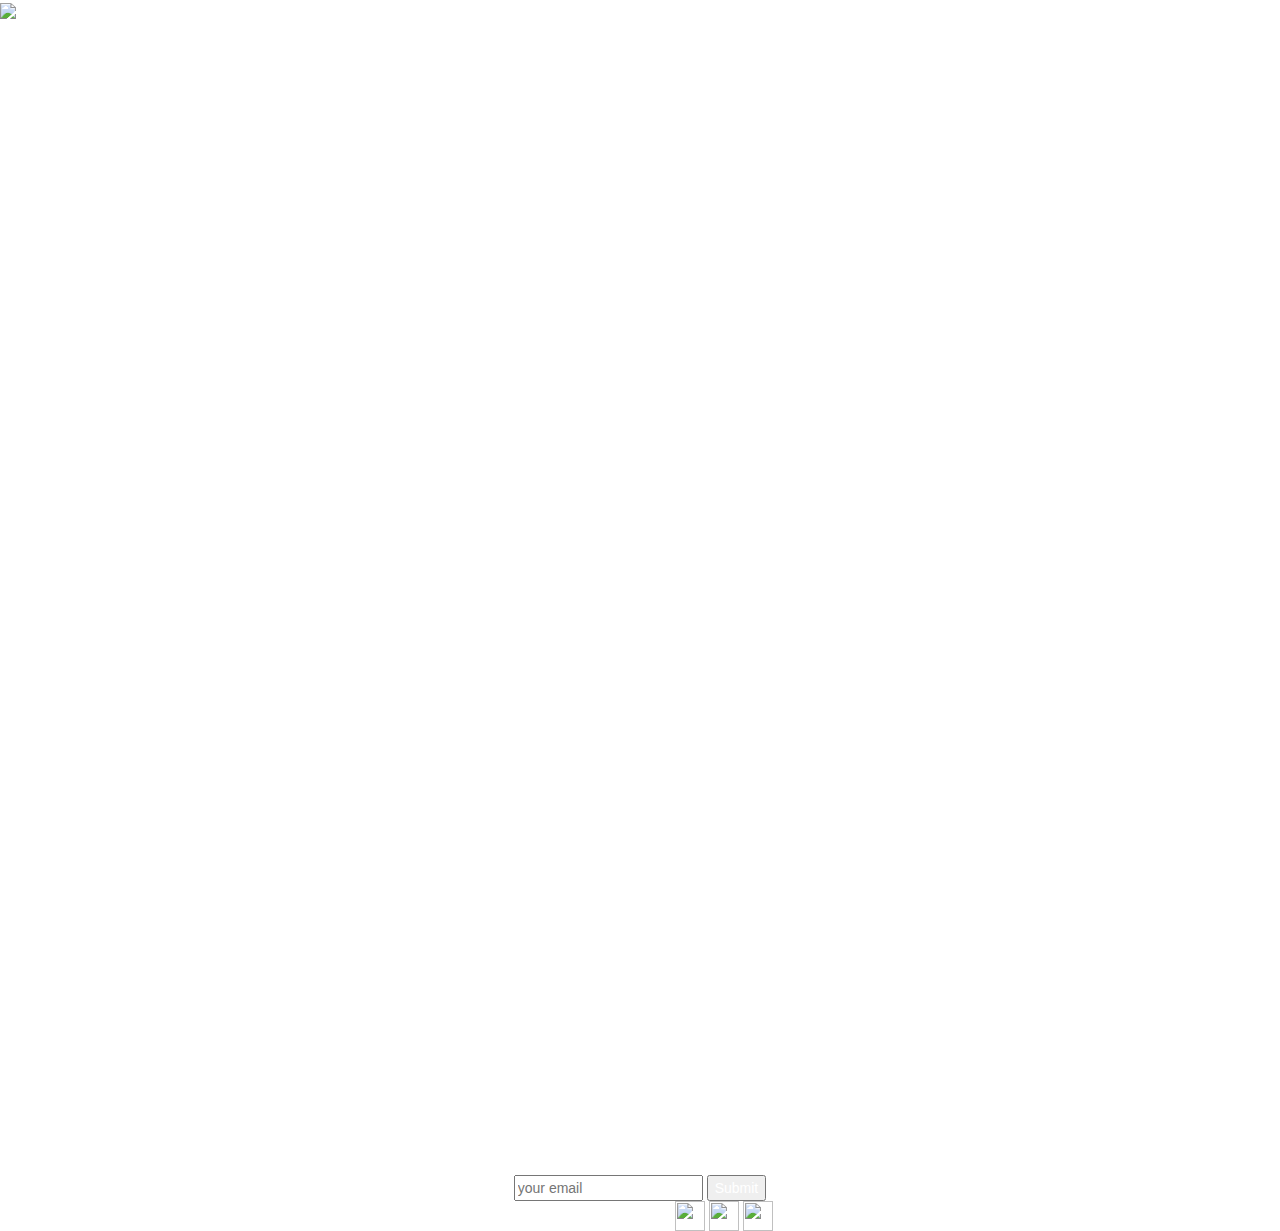
==== anotherindex.html @ fa64126c "Second page CSS" ====
<!DOCTYPE html>
<html>

<head>
<link href="css/bootstrap.css" rel="stylesheet">
<meta name="viewport" content="width=device-width,initial-scale=1.0">
<link rel="stylesheet" type="text/css" href="css/secondary.css">
</head>

<body>
<img src="bigben3.jpg">

<div class="center">
<h1>London</h1>
<p>Studying in a London Uni has provided us with a great opportunity to know the city</p>
<p>We have put together a list of our top 5 things in London, with something for everyone- Even the pickiest of Holliday goers! </p>
</div>

<div class="left">
<h2> Museums </h2>
<p> Whether it is history, art, fashion or science that captures your interests
  - London has a museum for you! </p>
<ol type="1">
  <li> The V&A </li>
  <li> The Natural History Museum </li>
  <li> The Imperial War museum </li>
  <li> The National Portrait gallery </li>
  <li> Science Museum </li>
</ol>
</div>

<div class="right">
<h2> High tea </h2>
<p> Traditiona high tea is a must when in London
  - for the very best you may have to splash some cash, but we have options for every price range! </p>
<ol>
  <li> The Savoy </li>
  <li> The Ritz </li>
  <li> Claridges </li>
  <li> Sketch </li>
  <li> Thomas's Cafe </li>
</ol>
</div>

<div class="left">
<h2> Clubs </h2>
<p> Venture out into Londons nightlife </P>
  <ol>
    <li> Mahiki </li>
    <li> Funky Buddha </li>
    <li> Heaven </li>
    <li> Fabric </li>
    <li> XOYO </li>
  </ol>
</div>

<div class="right">
<h2> Tourist attractions </h2>
<p> Whether you're curiose about British history,
  or just want the perfect instagram pic- these are the places for you</p>
<ol>
  <li> Westminister Abbey</li>
  <li> Hyde Park </li>
  <li> Tower of London </li>
  <li> The London eye </li>
  <li> Covent Garden </li>
</ol>
</div>


<div class="left">
<h2> Shopping </h2>
<p> Look every inch the Londoner with a brand new outfit! </p>
<ol>
  <li> Oxford Street </li>
  <li> Covent Garden </li>
  <li> Westfield shopping centre</li>
  <li> Victoria place </li>
  <li> The Royal Exchange </li>
</ol>
</div>

<div class="right">
<p>Take a look at our gallery for more inspiration!</p>
</div>

<div class="center">
<p> Sign up to our newletter for travel updates and exclusive content! </p>
<input type="email" Placeholder="your email">
<input type="submit">
</div>

<div class="center">
Follow us on social media!

<img src="https://imgur.com/FJV2xjM.png" title="Facebook" width="30" height="30">
<img src="https://imgur.com/UqFc2Yy.png" title="Instagram" width="30" height="30">
<img src="https://imgur.com/R9vd7ZF.png" title="Twitter" width="30" height="30">
</div>
</body>
---- css/secondary.css ----
body {
  background: url("bigben3.jpg");
  background-position: center;
  background-size: cover;
  text-align: start;
  color: white;

  }
.center{
  text-align: center;
}
.right{
  text-align: right;
}
.left{
  text-align: left;
}


    }
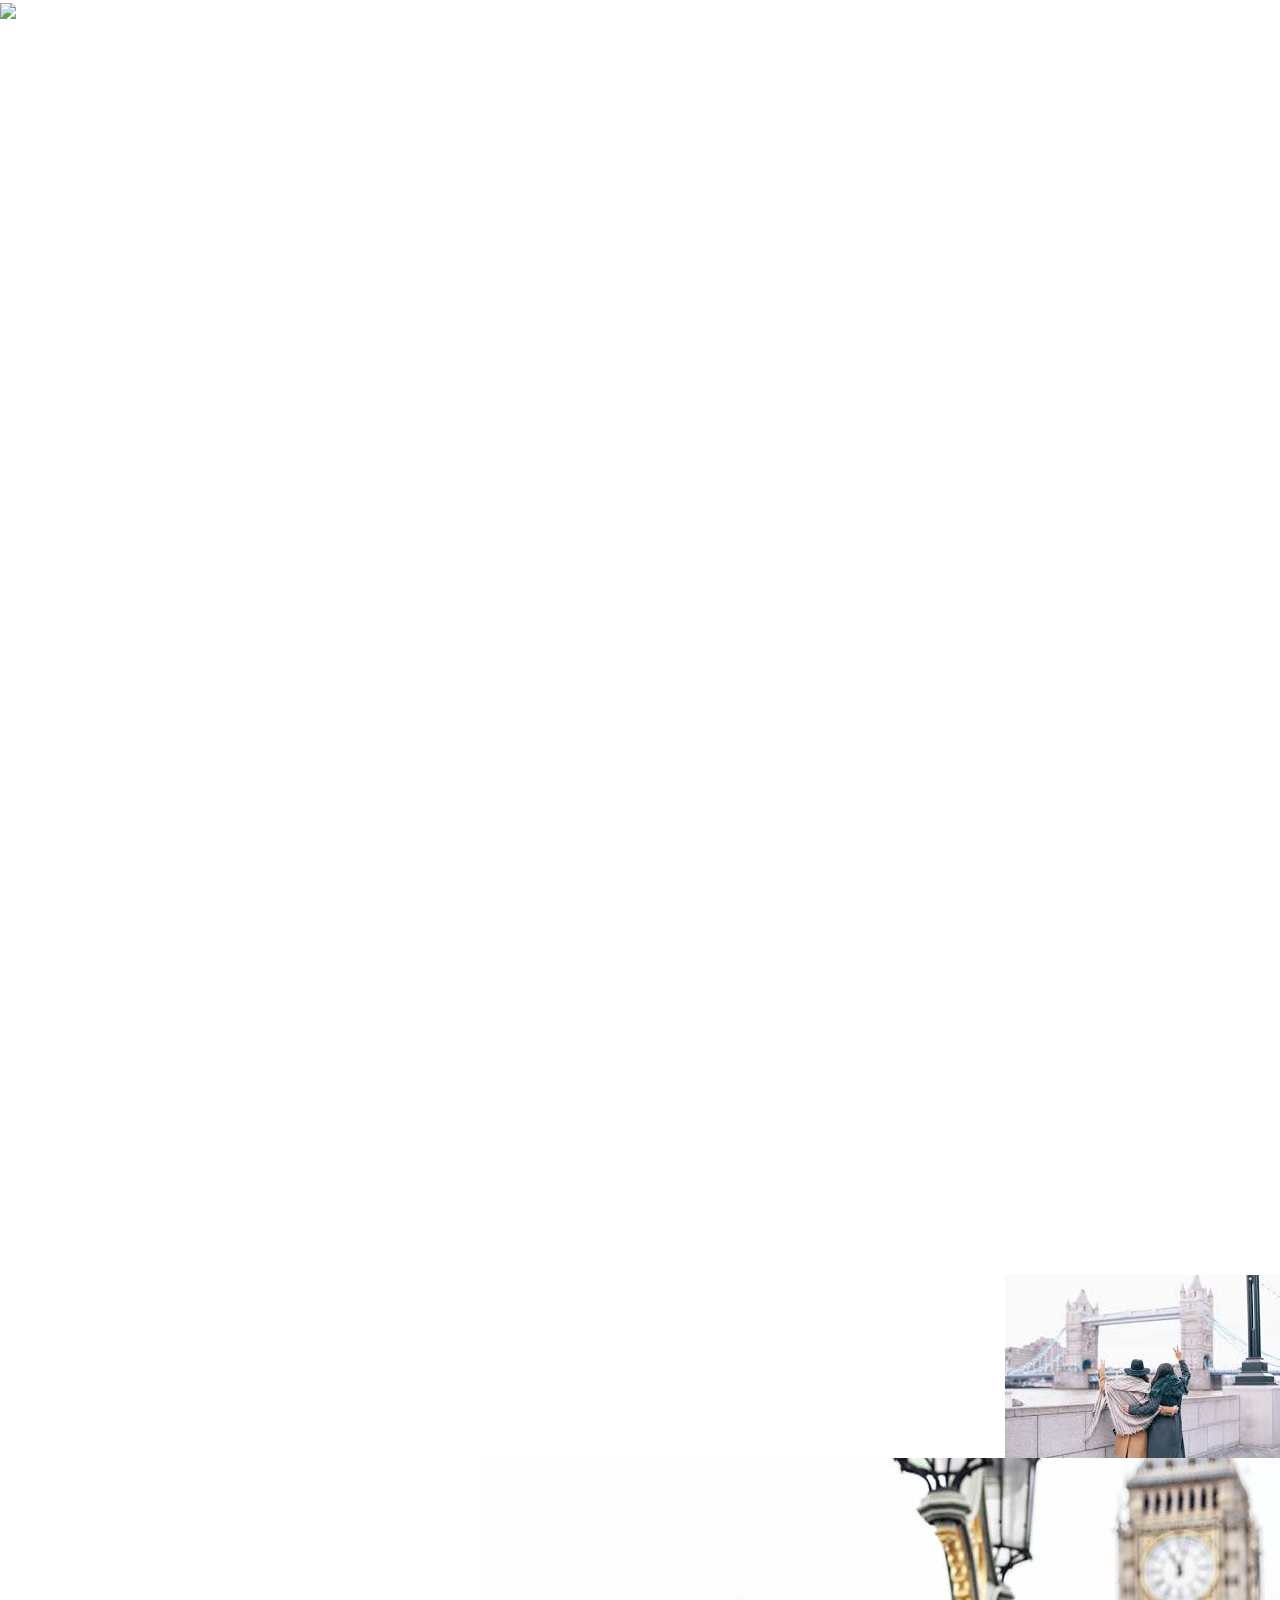
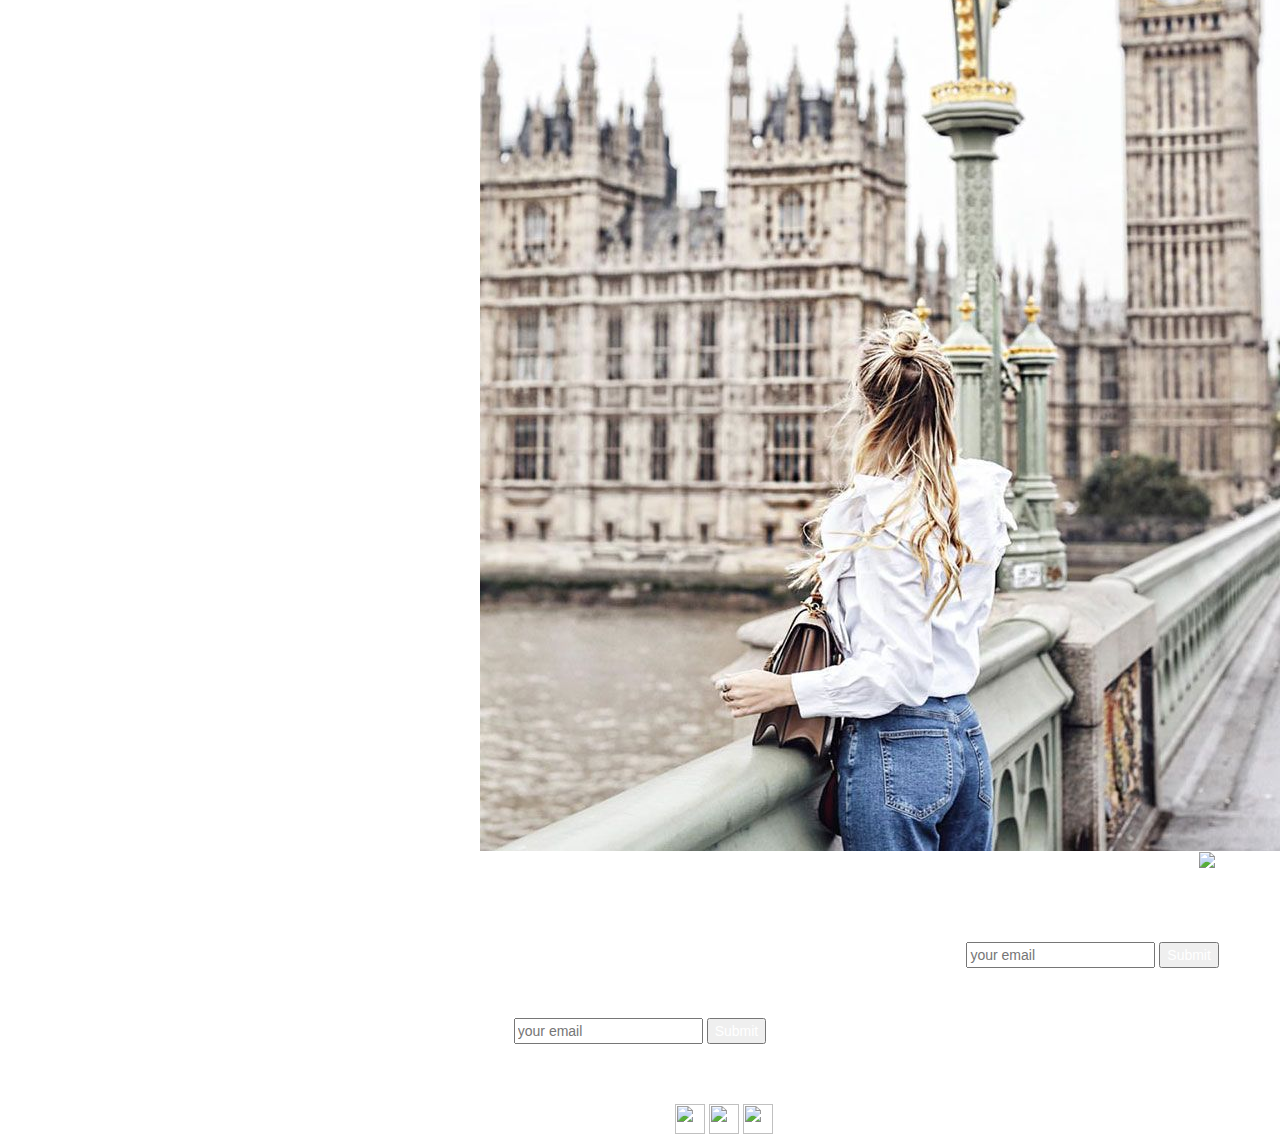
==== commit 71fc199c: "Merge branch 'tester-branch' of https://github.com/MaddieAllison/firstprojectMA into tester-branch" ====
--- a/anotherindex.html
+++ b/anotherindex.html
@@ -42,6 +42,15 @@
 </ol>
 </div>
 
+
+<div class="row">
+  <div class="col-sm-3" style="padding: 50px"><center>TEXT</center></div>
+  <div class="col-sm-9" style="padding: 50px">
+    <img src="">
+
+  </div>
+</div>
+
 <div class="left">
 <h2> Clubs </h2>
 <p> Venture out into Londons nightlife </P>
@@ -82,14 +91,46 @@
 
 <div class="right">
 <p>Take a look at our gallery for more inspiration!</p>
+<div id="carouselExampleControls" class="carousel slide" data-ride="carousel">
+  <div class="carousel-inner">
+    <div class="carousel-item active">
+      <img class="d-block w-50" src="London1.jpeg" alt="First slide">
+    </div>
+    <div class="carousel-item">
+      <img class="d-block w-50" src="London2.jpg" alt="Second slide">
+    </div>
+    <div class="carousel-item">
+      <img class="d-block w-50" src="London.JPG" alt="Third slide">
+    </div>
+  </div>
+  <a class="carousel-control-prev" href="#carouselExampleControls" role="button" data-slide="prev">
+    <span class="carousel-control-prev-icon" aria-hidden="true"></span>
+    <span class="sr-only">Previous</span>
+  </a>
+  <a class="carousel-control-next" href="#carouselExampleControls" role="button" data-slide="next">
+    <span class="carousel-control-next-icon" aria-hidden="true"></span>
+    <span class="sr-only">Next</span>
+  </a>
 </div>
 
+<br>
+<<<<<<< HEAD
+<p> Sign up to our newletter for travel updates and exclusive content! </p>
+<input type="email" Placeholder="your email">
+<input type="submit">
+=======
+<br>
+<br>
 <div class="center">
 <p> Sign up to our newletter for travel updates and exclusive content! </p>
 <input type="email" Placeholder="your email">
 <input type="submit">
 </div>
+>>>>>>> b27198f500672b5e0fc4b698b6cba0870326c16c
 
+<br>
+<br>
+<br>
 <div class="center">
 Follow us on social media!
 
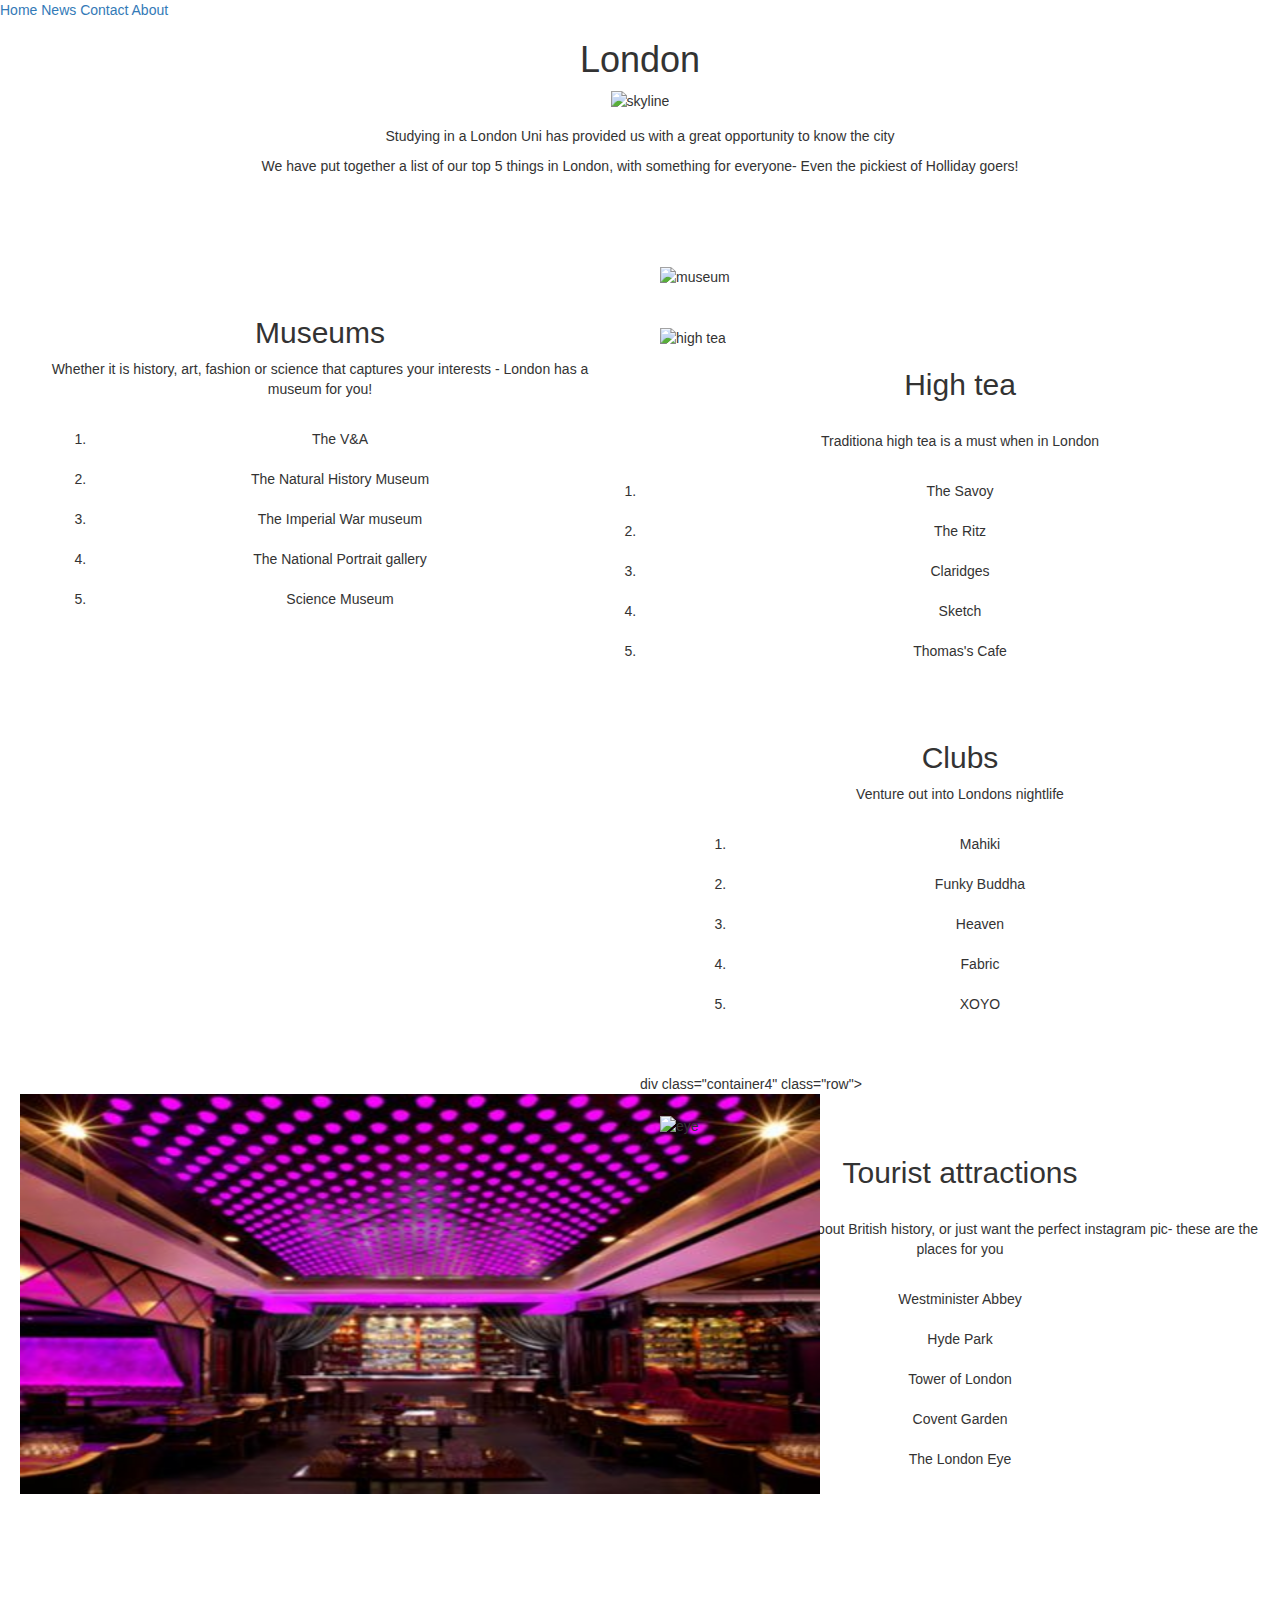
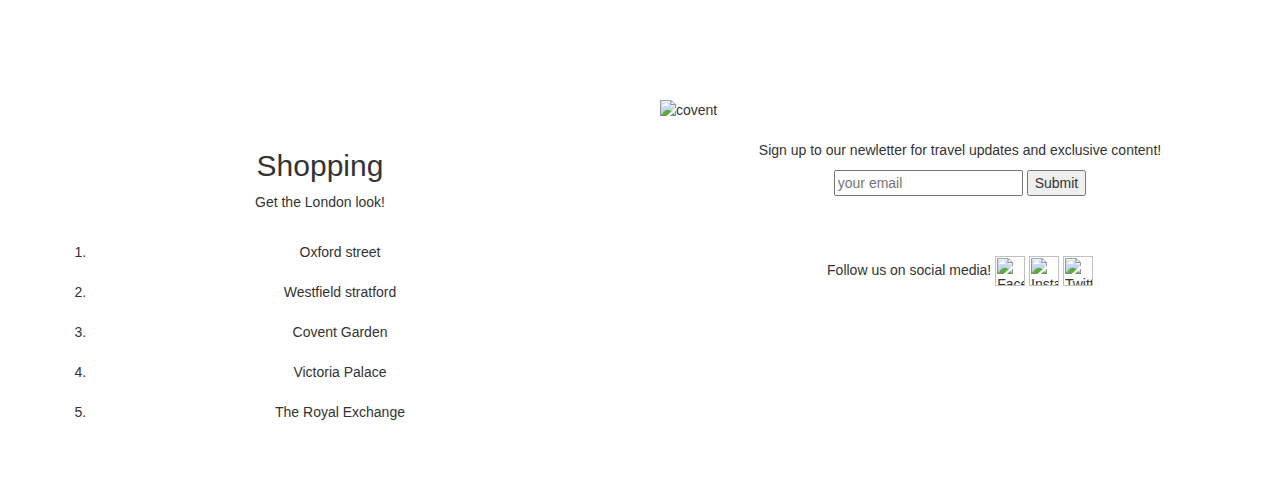
==== commit e86c505c: "layout 2nd page" ====
--- a/anotherindex.html
+++ b/anotherindex.html
@@ -7,135 +7,162 @@
 <link rel="stylesheet" type="text/css" href="css/secondary.css">
 </head>
 
+<div class="topnav">
+  <a class="active" href="#home">Home</a>
+  <a href="#news">News</a>
+  <a href="#contact">Contact</a>
+  <a href="#about">About</a>
+</div>
+
 <body>
-<img src="bigben3.jpg">
+  <div class="container1">
+    <center><h1>London</h1>
+  <img src="Londonsky.jpg" alt="skyline"></center>
+</div>
 
-<div class="center">
-<h1>London</h1>
+<div class="container2" class="row">
+  <center>
 <p>Studying in a London Uni has provided us with a great opportunity to know the city</p>
 <p>We have put together a list of our top 5 things in London, with something for everyone- Even the pickiest of Holliday goers! </p>
-</div>
+</center></div>
+<br>
+<br>
+<br>
 
-<div class="left">
-<h2> Museums </h2>
-<p> Whether it is history, art, fashion or science that captures your interests
-  - London has a museum for you! </p>
-<ol type="1">
-  <li> The V&A </li>
-  <li> The Natural History Museum </li>
-  <li> The Imperial War museum </li>
-  <li> The National Portrait gallery </li>
-  <li> Science Museum </li>
-</ol>
-</div>
-
-<div class="right">
-<h2> High tea </h2>
-<p> Traditiona high tea is a must when in London
-  - for the very best you may have to splash some cash, but we have options for every price range! </p>
-<ol>
-  <li> The Savoy </li>
-  <li> The Ritz </li>
-  <li> Claridges </li>
-  <li> Sketch </li>
-  <li> Thomas's Cafe </li>
-</ol>
+<div class="container3" class="row">
+  <div class="col"></div>
+    <div id="element1"class="col-sm-6" style="padding: 50px">
+      <center><p><h2> Museums </h2>
+      <p> Whether it is history, art, fashion or science that captures your interests
+        - London has a museum for you! </p>
+        <br>
+      <ol type="1">
+        <li> The V&A </li>
+        <br>
+        <li> The Natural History Museum </li>
+        <br>
+        <li> The Imperial War museum </li>
+        <br>
+        <li> The National Portrait gallery </li>
+        <br>
+        <li> Science Museum </li>
+      </ol></center></div>
+      <div class="col"></div>
+    <div id="element2"class="col-sm-6" style="padding: 20px"> <img src="nathis.jpg" alt="museum" style="width:800px;height:400px;">
 </div>
 
 
-<div class="row">
-  <div class="col-sm-3" style="padding: 50px"><center>TEXT</center></div>
-  <div class="col-sm-9" style="padding: 50px">
-    <img src="">
 
-  </div>
+<div class="container4" class="row">
+   <div class="col"></div>
+    <div id="element1" class="col-sm-6" style="padding: 20px"><img src="htea1.jpg" alt="high tea"style="width:700px;height:400px;"></div>
+    <br>
+      <center><p><h2> High tea </h2></center>
+        <br>
+      <center><p> Traditiona high tea is a must when in London</p>
+      <br>
+      <ol type="1">
+        <li> The Savoy </li>
+        <br>
+        <li> The Ritz </li>
+        <br>
+        <li> Claridges </li>
+        <br>
+        <li> Sketch </li>
+        <br>
+        <li> Thomas's Cafe </li>
+      </ol>
+    </center></div>
+     <div class="col"></div>
+    <div id="element2" class="col-sm-6" style="padding: 100px">
 </div>
 
-<div class="left">
-<h2> Clubs </h2>
-<p> Venture out into Londons nightlife </P>
-  <ol>
-    <li> Mahiki </li>
-    <li> Funky Buddha </li>
-    <li> Heaven </li>
-    <li> Fabric </li>
-    <li> XOYO </li>
-  </ol>
+<div class="container3" class="row">
+  <div class="col"></div>
+    <div id="element1"class="col-sm-6" style="padding: 50px">
+      <center><p><h2> Clubs </h2>
+      <p> Venture out into Londons nightlife </p>
+        <br>
+      <ol type="1">
+        <li> Mahiki </li>
+        <br>
+        <li> Funky Buddha </li>
+        <br>
+        <li> Heaven </li>
+        <br>
+        <li> Fabric </li>
+        <br>
+        <li> XOYO </li>
+      </ol></center></div>
+      <div class="col"></div>
+    <div id="element2"class="col-sm-6" style="padding: 20px"> <img src="lclub1.jpg" alt="club" style="width:800px;height:400px;">
 </div>
 
-<div class="right">
-<h2> Tourist attractions </h2>
-<p> Whether you're curiose about British history,
-  or just want the perfect instagram pic- these are the places for you</p>
-<ol>
-  <li> Westminister Abbey</li>
-  <li> Hyde Park </li>
-  <li> Tower of London </li>
-  <li> The London eye </li>
-  <li> Covent Garden </li>
-</ol>
+div class="container4" class="row">
+   <div class="col"></div>
+    <div id="element1" class="col-sm-6" style="padding: 20px"><img src="leye.jpg" alt="eye"style="width:700px;height:400px;"></div>
+    <br>
+      <center><p><h2> Tourist attractions </h2></center>
+        <br>
+      <center><p> Whether you're curiose about British history,
+        or just want the perfect instagram pic- these are the places for you</p>
+      <br>
+      <ol type="1">
+        <li> Westminister Abbey </li>
+        <br>
+        <li> Hyde Park </li>
+        <br>
+        <li> Tower of London </li>
+        <br>
+        <li> Covent Garden </li>
+        <br>
+        <li> The London Eye </li>
+      </ol>
+    </center></div>
+     <div class="col"></div>
+    <div id="element2" class="col-sm-6" style="padding: 100px">
+</div>
+
+<div class="container3" class="row">
+  <div class="col"></div>
+    <div id="element1"class="col-sm-6" style="padding: 50px">
+      <center><p><h2> Shopping </h2>
+      <p> Get the London look! </p>
+        <br>
+      <ol type="1">
+        <li> Oxford street </li>
+        <br>
+        <li> Westfield stratford </li>
+        <br>
+        <li> Covent Garden </li>
+        <br>
+        <li> Victoria Palace </li>
+        <br>
+        <li> The Royal Exchange </li>
+      </ol></center></div>
+      <div class="col"></div>
+    <div id="element2"class="col-sm-6" style="padding: 20px"> <img src="covent.jpg" alt="covent" style="width:800px;height:400px;">
 </div>
 
 
-<div class="left">
-<h2> Shopping </h2>
-<p> Look every inch the Londoner with a brand new outfit! </p>
-<ol>
-  <li> Oxford Street </li>
-  <li> Covent Garden </li>
-  <li> Westfield shopping centre</li>
-  <li> Victoria place </li>
-  <li> The Royal Exchange </li>
-</ol>
-</div>
-
-<div class="right">
-<p>Take a look at our gallery for more inspiration!</p>
-<div id="carouselExampleControls" class="carousel slide" data-ride="carousel">
-  <div class="carousel-inner">
-    <div class="carousel-item active">
-      <img class="d-block w-50" src="London1.jpeg" alt="First slide">
-    </div>
-    <div class="carousel-item">
-      <img class="d-block w-50" src="London2.jpg" alt="Second slide">
-    </div>
-    <div class="carousel-item">
-      <img class="d-block w-50" src="London.JPG" alt="Third slide">
-    </div>
-  </div>
-  <a class="carousel-control-prev" href="#carouselExampleControls" role="button" data-slide="prev">
-    <span class="carousel-control-prev-icon" aria-hidden="true"></span>
-    <span class="sr-only">Previous</span>
-  </a>
-  <a class="carousel-control-next" href="#carouselExampleControls" role="button" data-slide="next">
-    <span class="carousel-control-next-icon" aria-hidden="true"></span>
-    <span class="sr-only">Next</span>
-  </a>
-</div>
-
 <br>
-<<<<<<< HEAD
+<div class="signup">
+  <center>
 <p> Sign up to our newletter for travel updates and exclusive content! </p>
 <input type="email" Placeholder="your email">
 <input type="submit">
-=======
-<br>
-<br>
-<div class="center">
-<p> Sign up to our newletter for travel updates and exclusive content! </p>
-<input type="email" Placeholder="your email">
-<input type="submit">
+</center>
 </div>
->>>>>>> b27198f500672b5e0fc4b698b6cba0870326c16c
 
 <br>
 <br>
 <br>
-<div class="center">
+<div class="social">
+  <center>
 Follow us on social media!
 
 <img src="https://imgur.com/FJV2xjM.png" title="Facebook" width="30" height="30">
 <img src="https://imgur.com/UqFc2Yy.png" title="Instagram" width="30" height="30">
 <img src="https://imgur.com/R9vd7ZF.png" title="Twitter" width="30" height="30">
-</div>
+</center></div>
 </body>
--- a/css/secondary.css
+++ b/css/secondary.css
@@ -1,21 +1,48 @@
+
 
 body {
-  background: url("bigben3.jpg");
+
+.container1{
+  text-align: center;
+  background: url(Londonsky.jpg);
+  webkit-background-size: cover;
+  moz-background-size: cover;
   background-position: center;
-  background-size: cover;
-  text-align: start;
-  color: white;
+}
+.container2{
+  text-align: center;
+  list-style-position: inside;
+  margin-top: 15px;
+  #element1 {float:left;
+    #element2 {padding-left : 20px; float:left;
+}
+}
+.container3{
+  text-align: center;
+  list-style-position: inside;
+  margin-top: 15px;
+  #element1 {float:left;
+    #element2 {padding-left : 20px; float:left;
+}
 
-  }
-.center{
+}
+.ol{
+  text-align: center;
+  list-style-position: inside;
+  margin-top: 15px;
+}
+.container4{
+  text-align: center;
+  list-style-position: inside;
+  margin-top: 15px;
+  #element1 {float:left;
+    #element2 {padding-left : 20px; float:left;
+}
+
+.signup{
   text-align: center;
 }
-.right{
-  text-align: right;
+.social{
+  text-align: center;
 }
-.left{
-  text-align: left;
 }
-
-
-    }
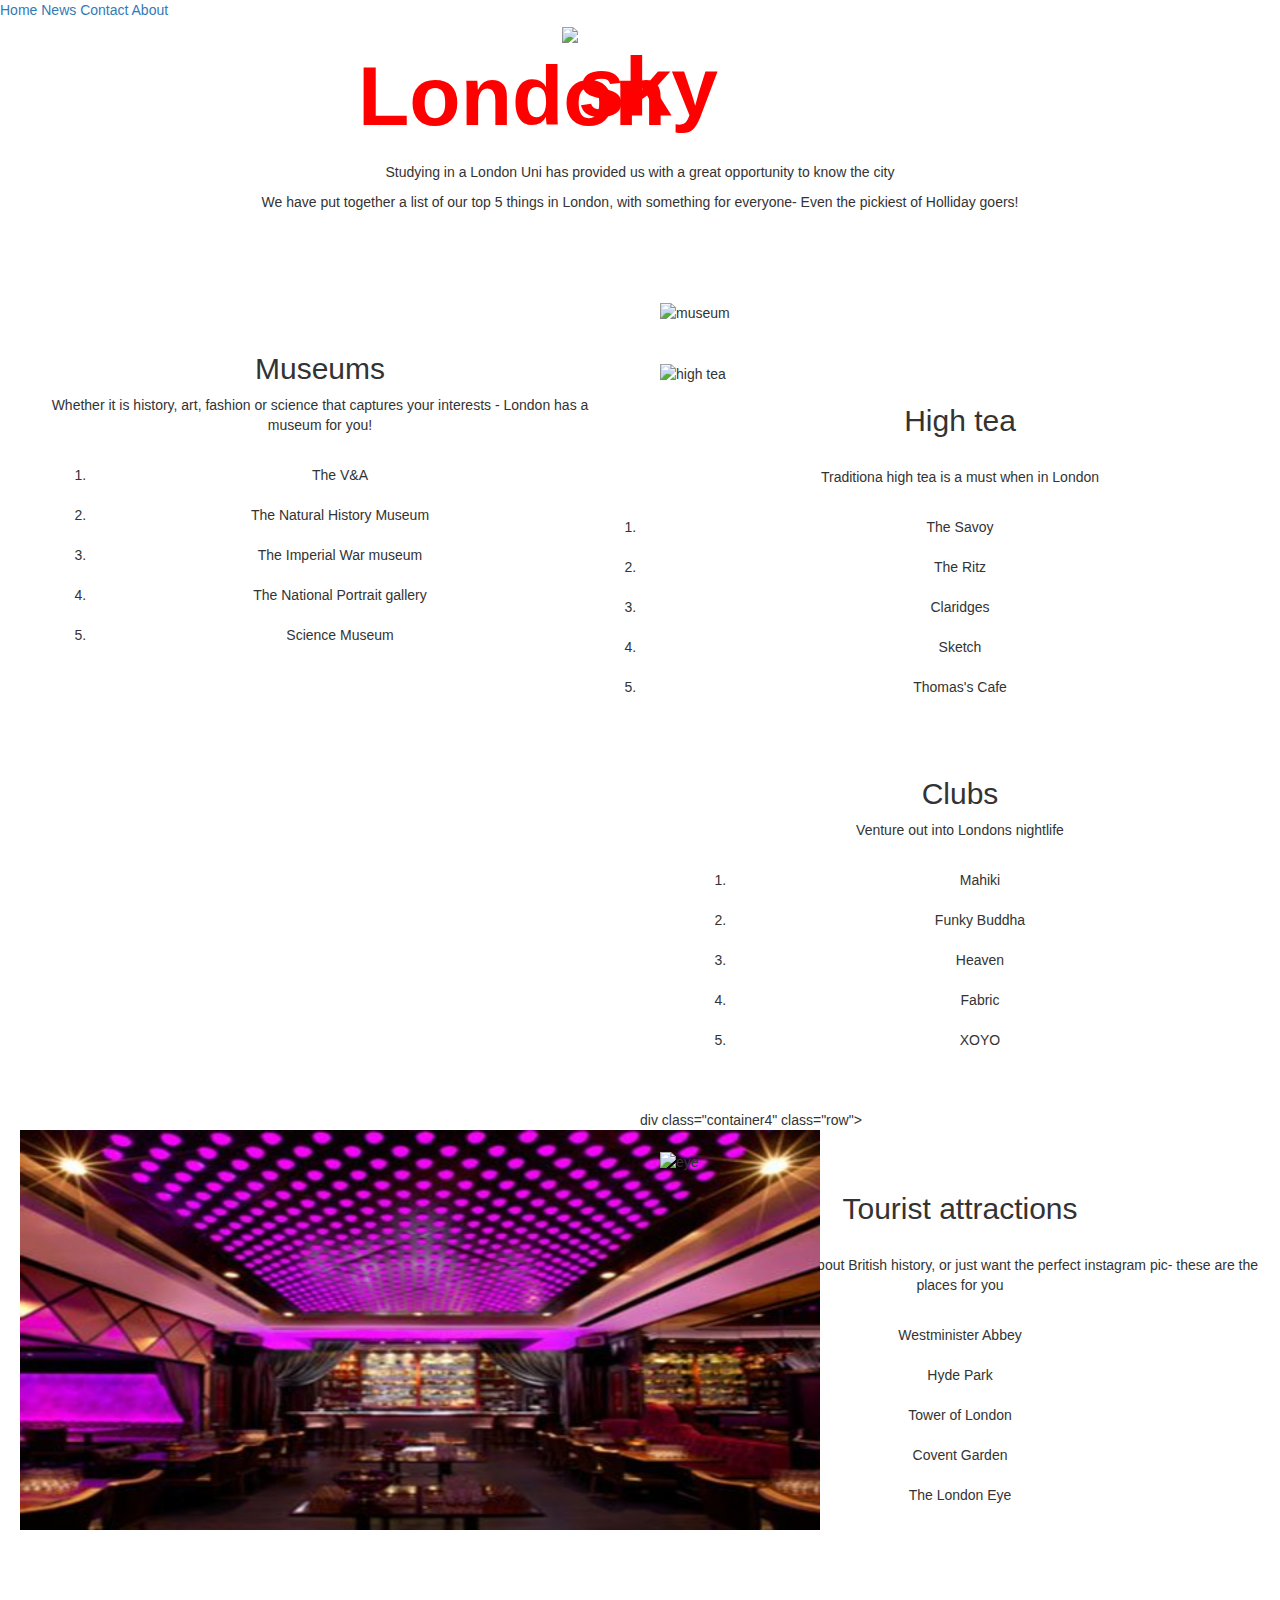
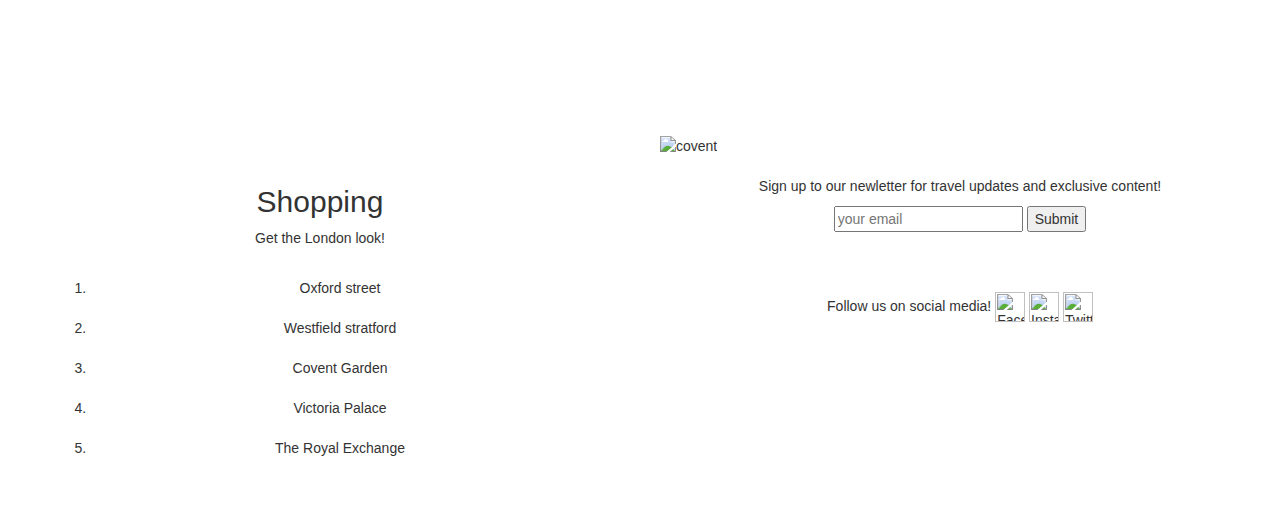
==== commit 4f4f93e6: "top pic" ====
--- a/anotherindex.html
+++ b/anotherindex.html
@@ -15,10 +15,11 @@
 </div>
 
 <body>
-  <div class="container1">
-    <center><h1>London</h1>
-  <img src="Londonsky.jpg" alt="skyline"></center>
+<div class="intro">
+    <img src="Londonsky.jpg" alt="sky" style="width:100%;">
+  <div class="top-center" center>London</div>
 </div>
+
 
 <div class="container2" class="row">
   <center>
--- a/css/secondary.css
+++ b/css/secondary.css
@@ -1,14 +1,17 @@
-
-
-body {
-
-.container1{
-  text-align: center;
-  background: url(Londonsky.jpg);
-  webkit-background-size: cover;
-  moz-background-size: cover;
-  background-position: center;
+.intro{
+    position: relative;
+  font-size: 600%;
+   font-weight: bold;
+    text-align: center;
+    color: red;
 }
+.top-center{
+  position: absolute;
+    top: 60%;
+    left: 40%;
+    transform: translate(-50%, -50%);
+  }
+  
 .container2{
   text-align: center;
   list-style-position: inside;
@@ -45,4 +48,3 @@
 .social{
   text-align: center;
 }
-}
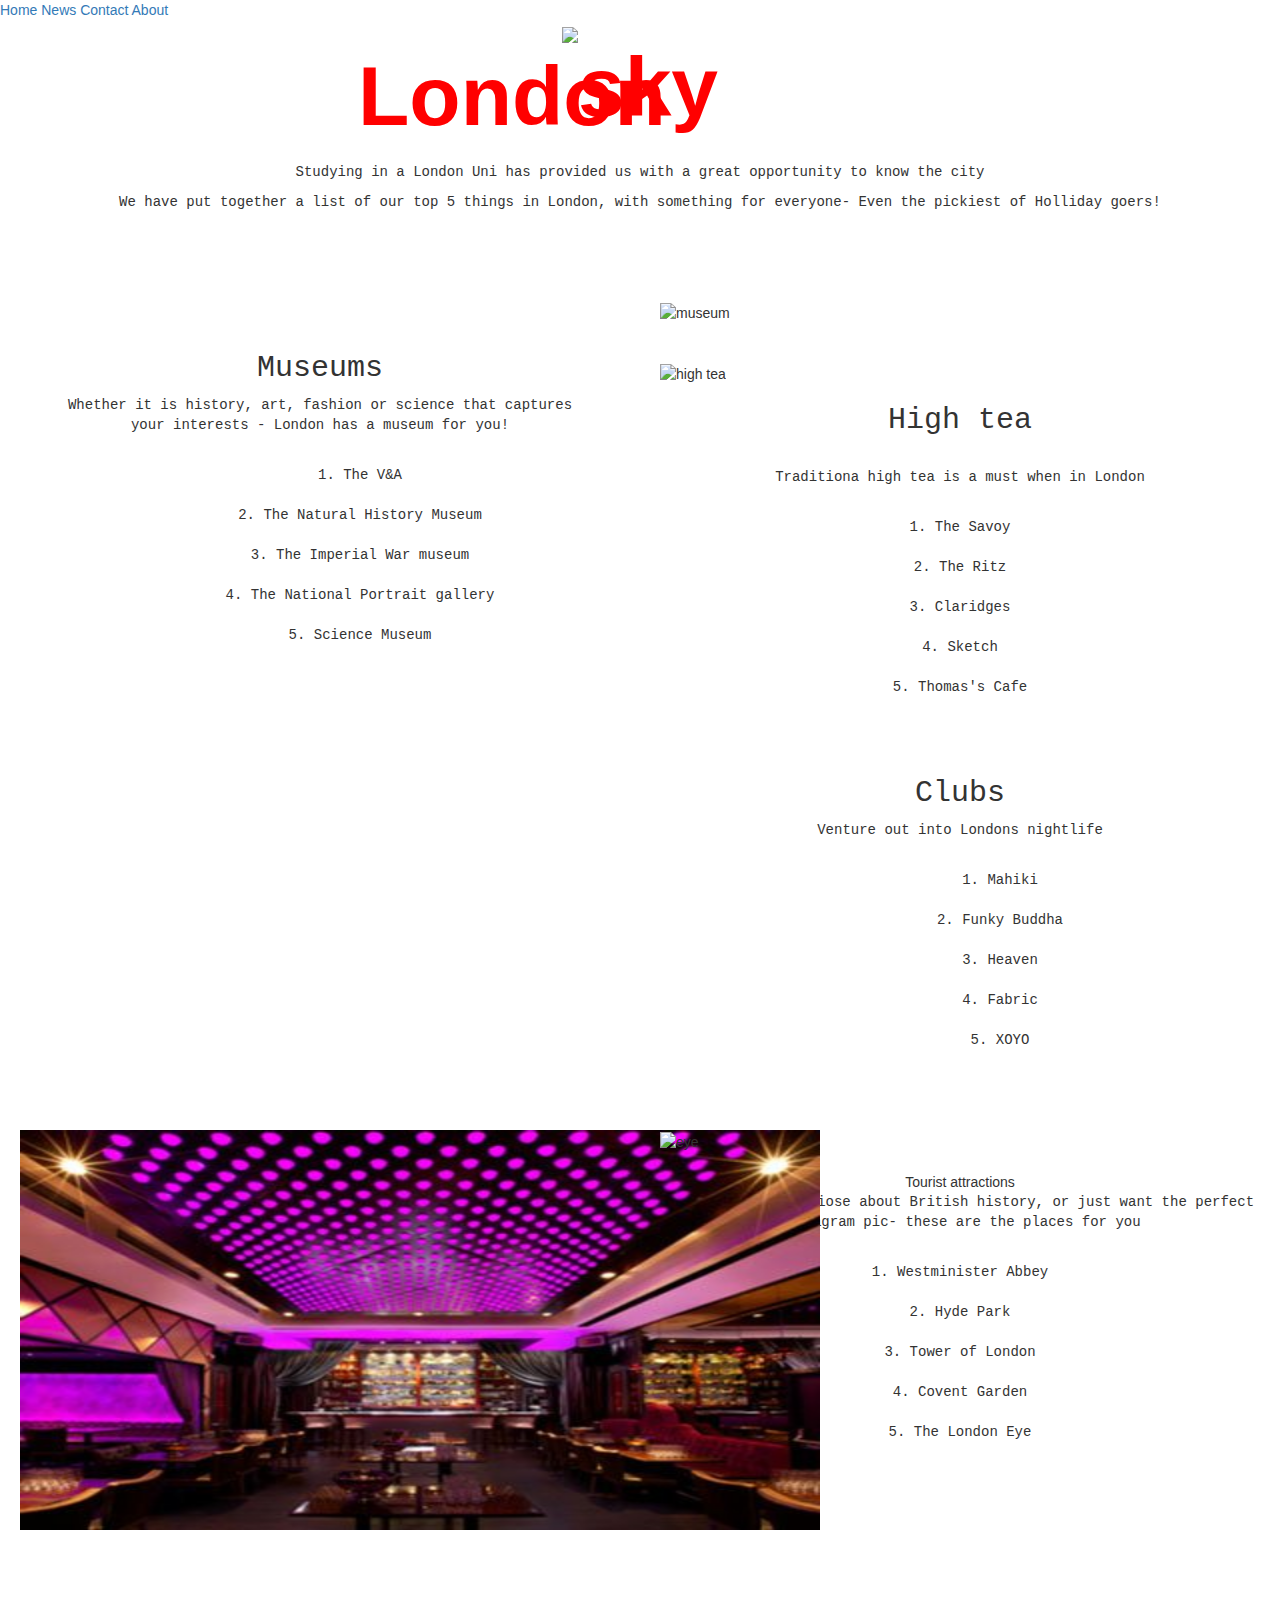
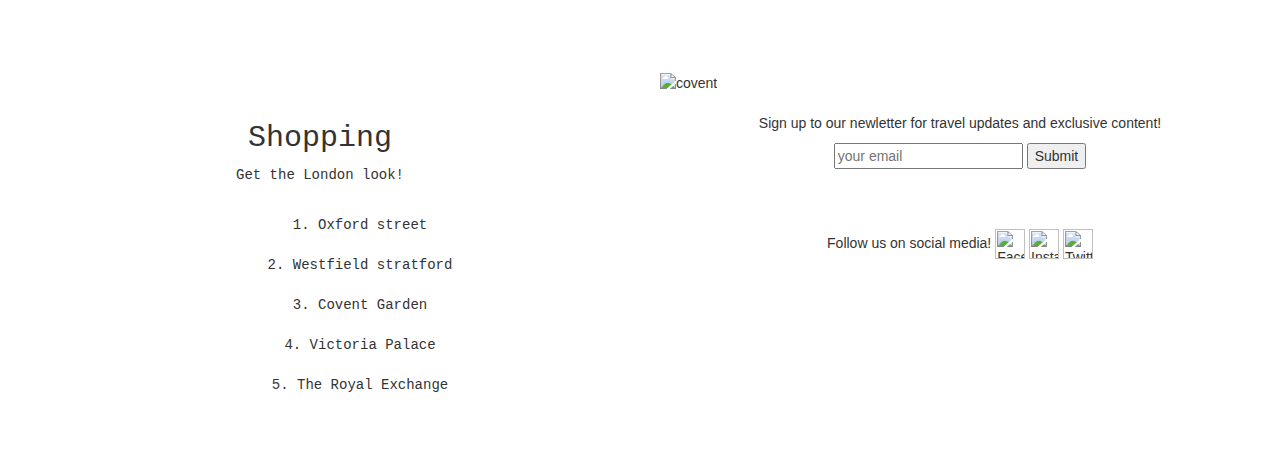
==== commit d3c21991: "fixed number alignment" ====
--- a/anotherindex.html
+++ b/anotherindex.html
@@ -23,8 +23,8 @@
 
 <div class="container2" class="row">
   <center>
-<p>Studying in a London Uni has provided us with a great opportunity to know the city</p>
-<p>We have put together a list of our top 5 things in London, with something for everyone- Even the pickiest of Holliday goers! </p>
+<p style="font-family:courier;">Studying in a London Uni has provided us with a great opportunity to know the city</p>
+<p style="font-family:courier;">We have put together a list of our top 5 things in London, with something for everyone- Even the pickiest of Holliday goers! </p>
 </center></div>
 <br>
 <br>
@@ -33,11 +33,12 @@
 <div class="container3" class="row">
   <div class="col"></div>
     <div id="element1"class="col-sm-6" style="padding: 50px">
-      <center><p><h2> Museums </h2>
-      <p> Whether it is history, art, fashion or science that captures your interests
+      <center><h2 style="font-family:courier;"> Museums </h2>
+      <p style="font-family:courier;"> Whether it is history, art, fashion or science that captures your interests
         - London has a museum for you! </p>
         <br>
-      <ol type="1">
+      <ol style="font-family:courier;">
+         <ol style="text-align:center; list-style-position:inside;">
         <li> The V&A </li>
         <br>
         <li> The Natural History Museum </li>
@@ -58,11 +59,12 @@
    <div class="col"></div>
     <div id="element1" class="col-sm-6" style="padding: 20px"><img src="htea1.jpg" alt="high tea"style="width:700px;height:400px;"></div>
     <br>
-      <center><p><h2> High tea </h2></center>
+      <center><h2 style="font-family:courier;"> High tea </h2>
         <br>
-      <center><p> Traditiona high tea is a must when in London</p>
+      <p style="font-family:courier;"> Traditiona high tea is a must when in London</p>
       <br>
-      <ol type="1">
+      <ol style="font-family:courier;">
+         <ol style="text-align:center; list-style-position:inside;">
         <li> The Savoy </li>
         <br>
         <li> The Ritz </li>
@@ -81,10 +83,11 @@
 <div class="container3" class="row">
   <div class="col"></div>
     <div id="element1"class="col-sm-6" style="padding: 50px">
-      <center><p><h2> Clubs </h2>
-      <p> Venture out into Londons nightlife </p>
+      <center><h2 style="font-family:courier;"> Clubs </h2>
+      <p style="font-family:courier;"> Venture out into Londons nightlife </p>
         <br>
-      <ol type="1">
+      <ol style="font-family:courier;">
+         <ol style="text-align:center; list-style-position:inside;">
         <li> Mahiki </li>
         <br>
         <li> Funky Buddha </li>
@@ -99,16 +102,17 @@
     <div id="element2"class="col-sm-6" style="padding: 20px"> <img src="lclub1.jpg" alt="club" style="width:800px;height:400px;">
 </div>
 
-div class="container4" class="row">
+<div class="container4" class="row">
    <div class="col"></div>
     <div id="element1" class="col-sm-6" style="padding: 20px"><img src="leye.jpg" alt="eye"style="width:700px;height:400px;"></div>
     <br>
-      <center><p><h2> Tourist attractions </h2></center>
+      <center><h2style="font-family:courier;"> Tourist attractions </h2>
         <br>
-      <center><p> Whether you're curiose about British history,
+      <p style="font-family:courier;"> Whether you're curiose about British history,
         or just want the perfect instagram pic- these are the places for you</p>
       <br>
-      <ol type="1">
+      <ol style="font-family:courier;">
+         <ol style="text-align:center; list-style-position:inside;">
         <li> Westminister Abbey </li>
         <br>
         <li> Hyde Park </li>
@@ -127,10 +131,11 @@
 <div class="container3" class="row">
   <div class="col"></div>
     <div id="element1"class="col-sm-6" style="padding: 50px">
-      <center><p><h2> Shopping </h2>
-      <p> Get the London look! </p>
+      <center><h2 style="font-family:courier;"> Shopping </h2>
+      <p style="font-family:courier;"> Get the London look! </p>
         <br>
-      <ol type="1">
+      <ol style="font-family:courier;">
+         <ol style="text-align:center; list-style-position:inside;">
         <li> Oxford street </li>
         <br>
         <li> Westfield stratford </li>
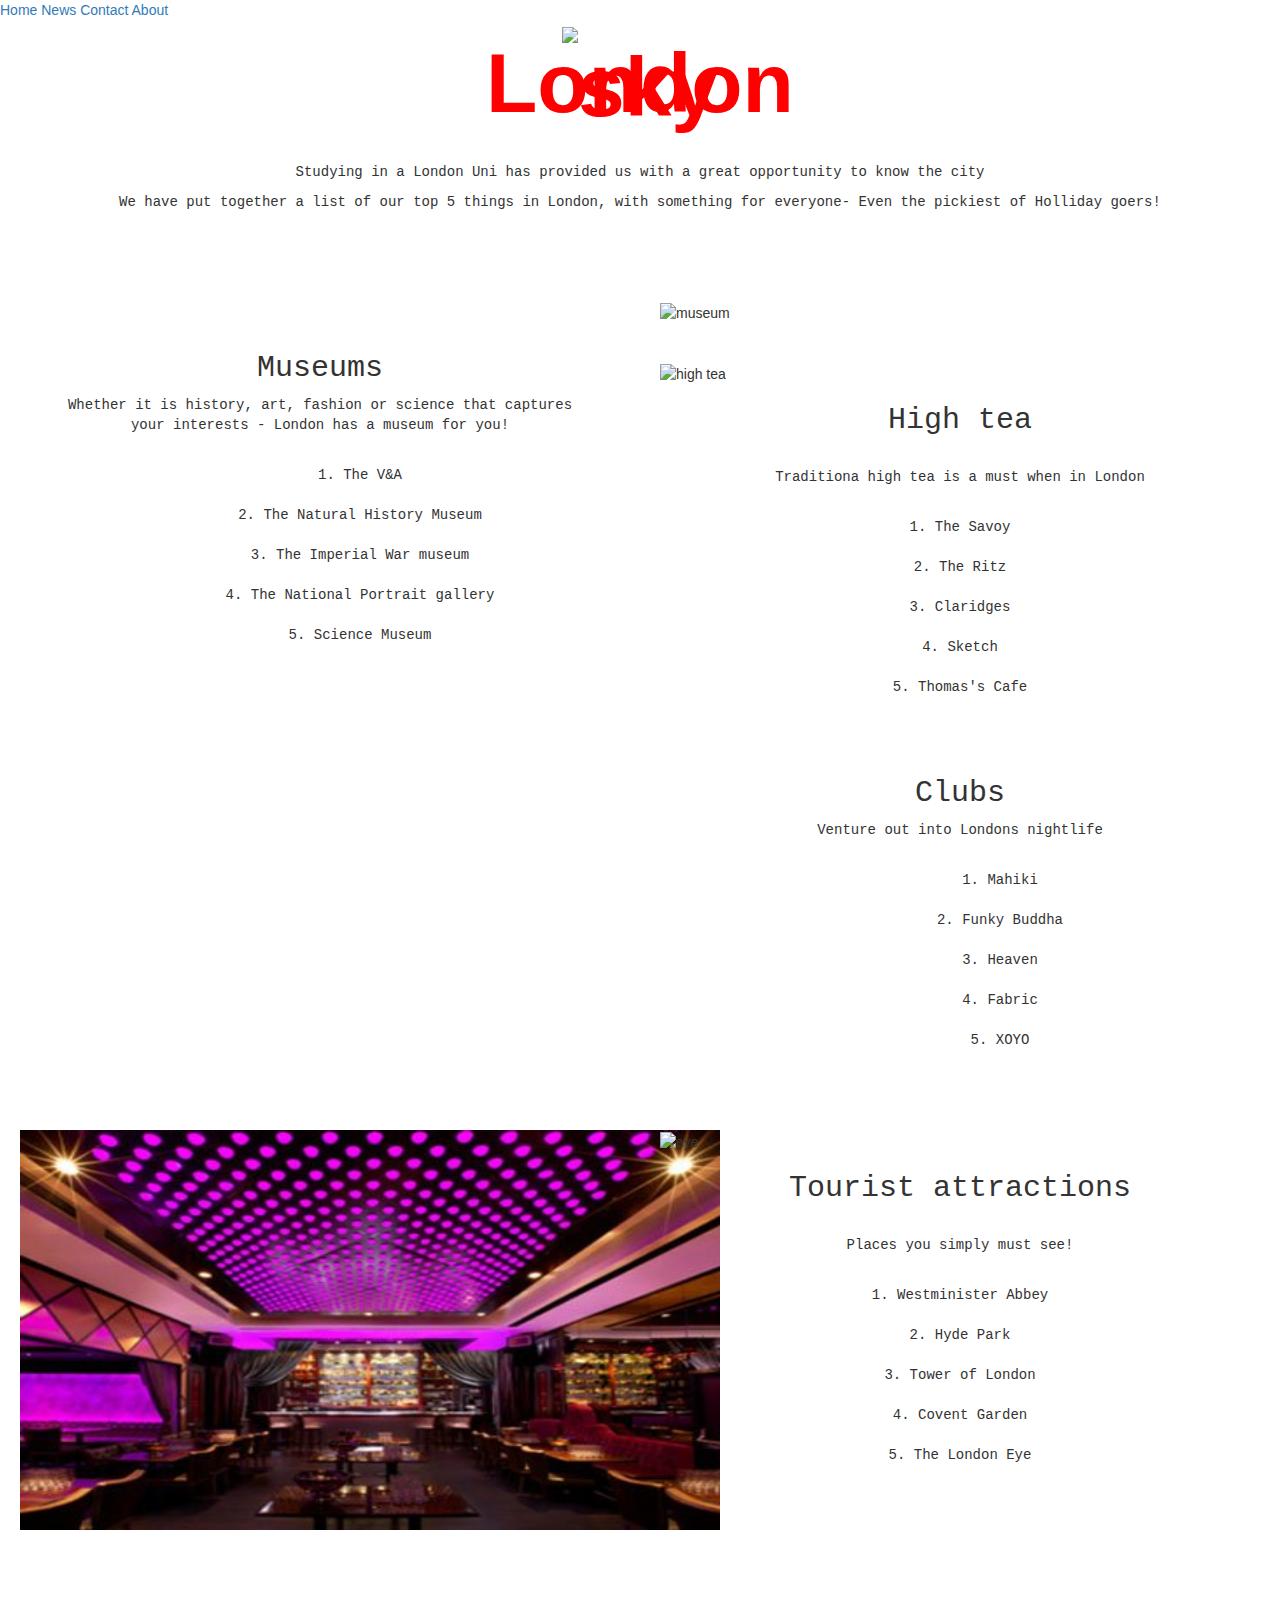
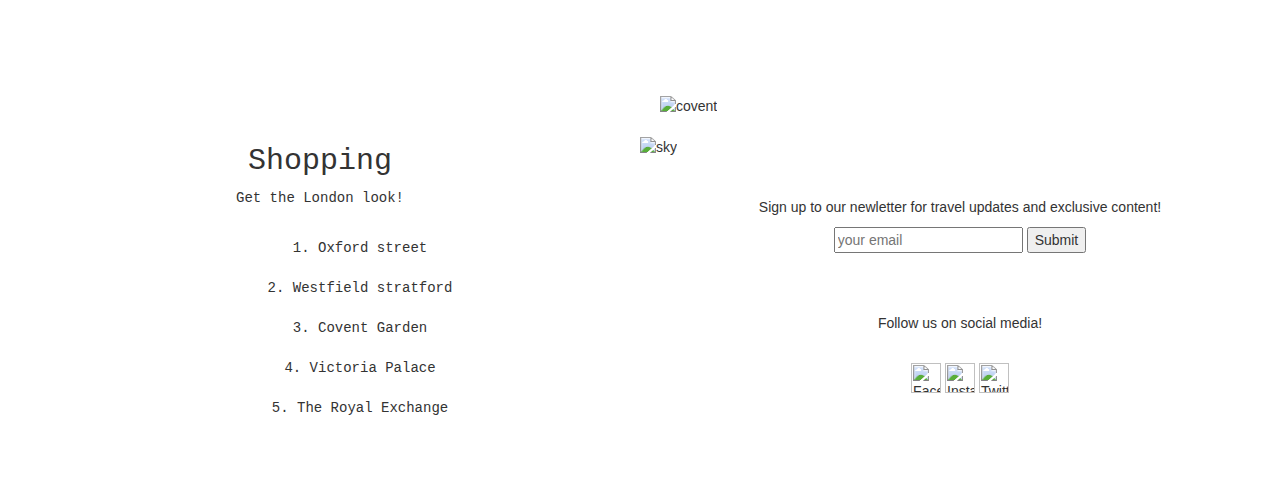
==== commit 851befaf: "extra additions and experiments." ====
--- a/anotherindex.html
+++ b/anotherindex.html
@@ -50,8 +50,9 @@
         <li> Science Museum </li>
       </ol></center></div>
       <div class="col"></div>
-    <div id="element2"class="col-sm-6" style="padding: 20px"> <img src="nathis.jpg" alt="museum" style="width:800px;height:400px;">
+    <div id="element2"class="col-sm-6" style="padding: 20px"> <img src="nathis.jpg" alt="museum" style="width:700px;height:400px;">
 </div>
+
 
 
 
@@ -99,17 +100,16 @@
         <li> XOYO </li>
       </ol></center></div>
       <div class="col"></div>
-    <div id="element2"class="col-sm-6" style="padding: 20px"> <img src="lclub1.jpg" alt="club" style="width:800px;height:400px;">
+    <div id="element2"class="col-sm-6" style="padding: 20px"> <img src="lclub1.jpg" alt="club" style="width:700px;height:400px;">
 </div>
 
 <div class="container4" class="row">
    <div class="col"></div>
     <div id="element1" class="col-sm-6" style="padding: 20px"><img src="leye.jpg" alt="eye"style="width:700px;height:400px;"></div>
     <br>
-      <center><h2style="font-family:courier;"> Tourist attractions </h2>
+      <center><h2 style="font-family:courier;"> Tourist attractions </h2>
         <br>
-      <p style="font-family:courier;"> Whether you're curiose about British history,
-        or just want the perfect instagram pic- these are the places for you</p>
+      <p style="font-family:courier;"> Places you simply must see! </p>
       <br>
       <ol style="font-family:courier;">
          <ol style="text-align:center; list-style-position:inside;">
@@ -147,28 +147,43 @@
         <li> The Royal Exchange </li>
       </ol></center></div>
       <div class="col"></div>
-    <div id="element2"class="col-sm-6" style="padding: 20px"> <img src="covent.jpg" alt="covent" style="width:800px;height:400px;">
+    <div id="element2"class="col-sm-6" style="padding: 20px"> <img src="covent.jpg" alt="covent" style="width:700px;height:400px;">
 </div>
 
 
-<br>
-<div class="signup">
-  <center>
-<p> Sign up to our newletter for travel updates and exclusive content! </p>
-<input type="email" Placeholder="your email">
-<input type="submit">
-</center>
-</div>
+  <img src="Londonsky.jpg" alt="sky" style="width:100%;">
+
+
 
 <br>
 <br>
 <br>
-<div class="social">
+
+
+<div class="signup">
   <center>
-Follow us on social media!
+<p> <dtrong> Sign up to our newletter for travel updates and exclusive content! </strong> </p>
+</div></center>
+<center>
+<input type="email" Placeholder="your email">
+<input type="submit">
+</center>
+</body>
+
+
+
+<br>
+<br>
+<br>
+
+<footer>
+  <div class="social">
+    <center>
+<p>Follow us on social media!</p>
+<br>
 
 <img src="https://imgur.com/FJV2xjM.png" title="Facebook" width="30" height="30">
 <img src="https://imgur.com/UqFc2Yy.png" title="Instagram" width="30" height="30">
 <img src="https://imgur.com/R9vd7ZF.png" title="Twitter" width="30" height="30">
 </center></div>
-</body>
+</footer>
--- a/css/secondary.css
+++ b/css/secondary.css
@@ -5,13 +5,16 @@
     text-align: center;
     color: red;
 }
+
+
 .top-center{
   position: absolute;
-    top: 60%;
-    left: 40%;
+    top: 50%;
+    left: 50%;
     transform: translate(-50%, -50%);
   }
-  
+
+
 .container2{
   text-align: center;
   list-style-position: inside;
@@ -19,32 +22,27 @@
   #element1 {float:left;
     #element2 {padding-left : 20px; float:left;
 }
-}
+
+
 .container3{
   text-align: center;
   list-style-position: inside;
-  margin-top: 15px;
+  margin-top: 30px;
   #element1 {float:left;
     #element2 {padding-left : 20px; float:left;
 }
 
-}
-.ol{
-  text-align: center;
-  list-style-position: inside;
-  margin-top: 15px;
+
+
 }
 .container4{
   text-align: center;
   list-style-position: inside;
-  margin-top: 15px;
+  margin-top: 30px;
   #element1 {float:left;
     #element2 {padding-left : 20px; float:left;
 }
 
-.signup{
-  text-align: center;
+footer {
+  display: block;
 }
-.social{
-  text-align: center;
-}
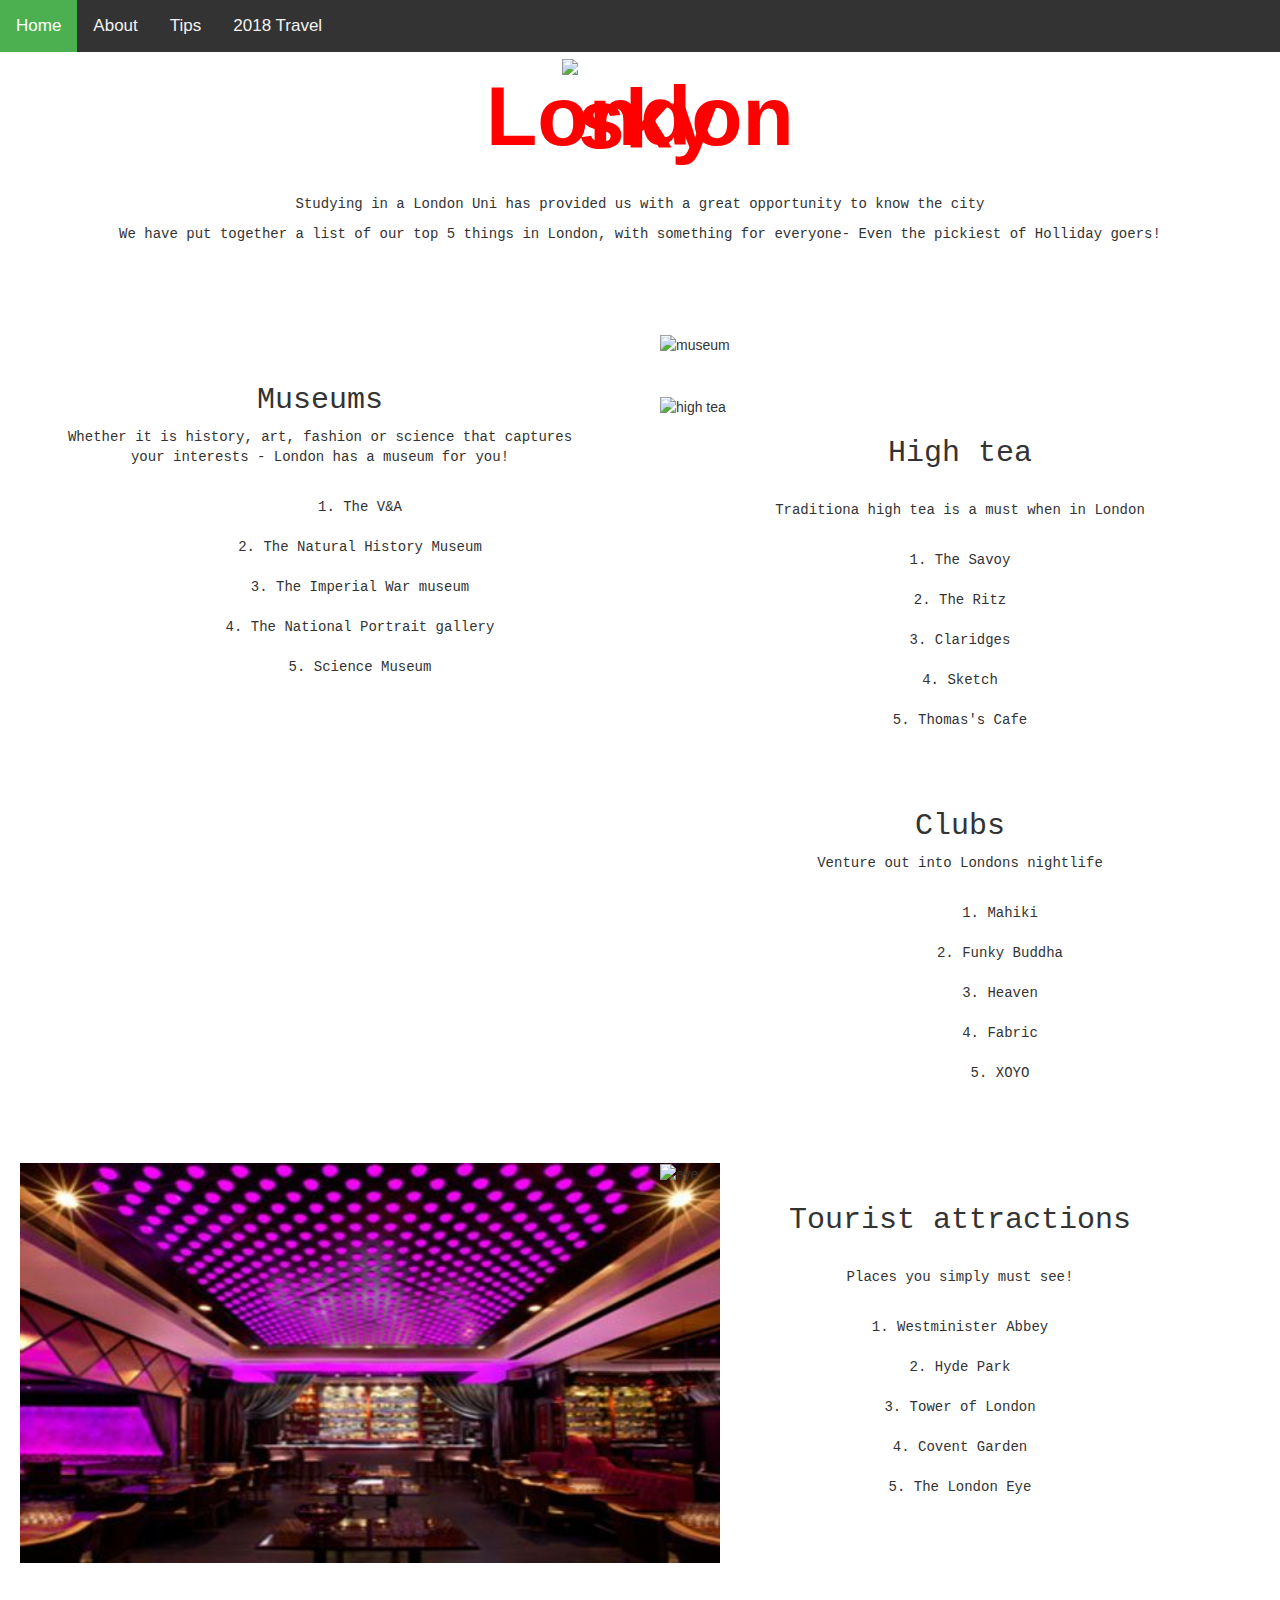
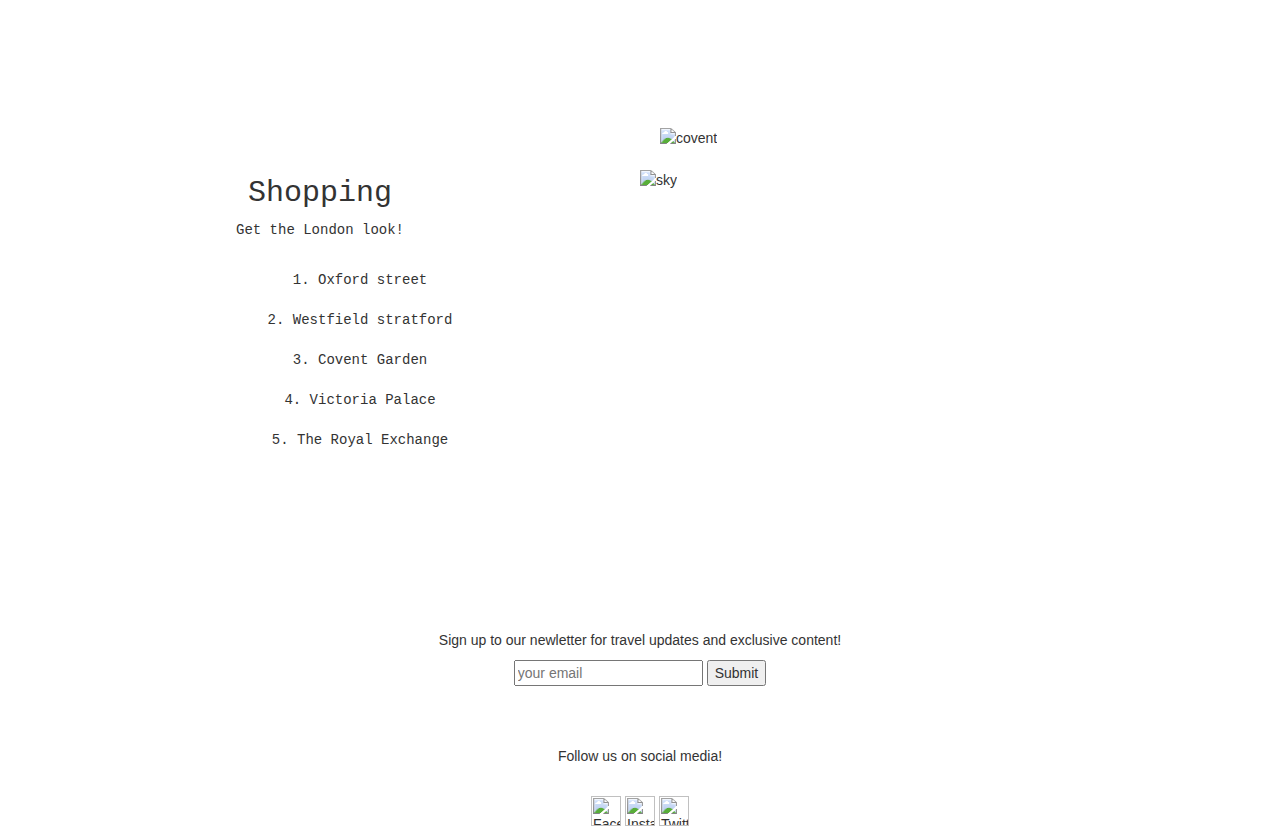
==== commit 71e3aa14: "new home page" ====
--- a/anotherindex.html
+++ b/anotherindex.html
@@ -1,6 +1,6 @@
 <!DOCTYPE html>
 <html>
-
+<title> London </title>
 <head>
 <link href="css/bootstrap.css" rel="stylesheet">
 <meta name="viewport" content="width=device-width,initial-scale=1.0">
@@ -9,9 +9,9 @@
 
 <div class="topnav">
   <a class="active" href="#home">Home</a>
-  <a href="#news">News</a>
-  <a href="#contact">Contact</a>
-  <a href="#about">About</a>
+  <a href="#news">About</a>
+  <a href="#contact">Tips</a>
+  <a href="#about">2018 Travel</a>
 </div>
 
 <body>
@@ -157,6 +157,22 @@
 
 <br>
 <br>
+
+<div id="googleMap" style="width:100%;height:400px;"></div>
+<script>
+function myMap() {
+var mapProp= {
+    center:new google.maps.LatLng(51.508742,-0.120850),
+    zoom:5,
+};
+var map=new google.maps.Map(document.getElementById("googleMap"),mapProp);
+}
+</script>
+
+<script src="https://maps.googleapis.com/maps/api/js?key=YOUR_KEY&callback=myMap"></script>
+
+</body>
+</html>
 <br>
 
 
--- a/css/secondary.css
+++ b/css/secondary.css
@@ -12,6 +12,34 @@
     top: 50%;
     left: 50%;
     transform: translate(-50%, -50%);
+  }
+
+
+  .topnav {
+      background-color: #333;
+      overflow: hidden;
+  }
+
+
+  .topnav a {
+      float: left;
+      color: #f2f2f2;
+      text-align: center;
+      padding: 14px 16px;
+      text-decoration: none;
+      font-size: 17px;
+  }
+
+
+  .topnav a:hover {
+      background-color: #ddd;
+      color: black;
+  }
+
+
+  .topnav a.active {
+      background-color: #4CAF50;
+      color: white;
   }
 
 
@@ -43,6 +71,8 @@
     #element2 {padding-left : 20px; float:left;
 }
 
+
+
 footer {
   display: block;
 }
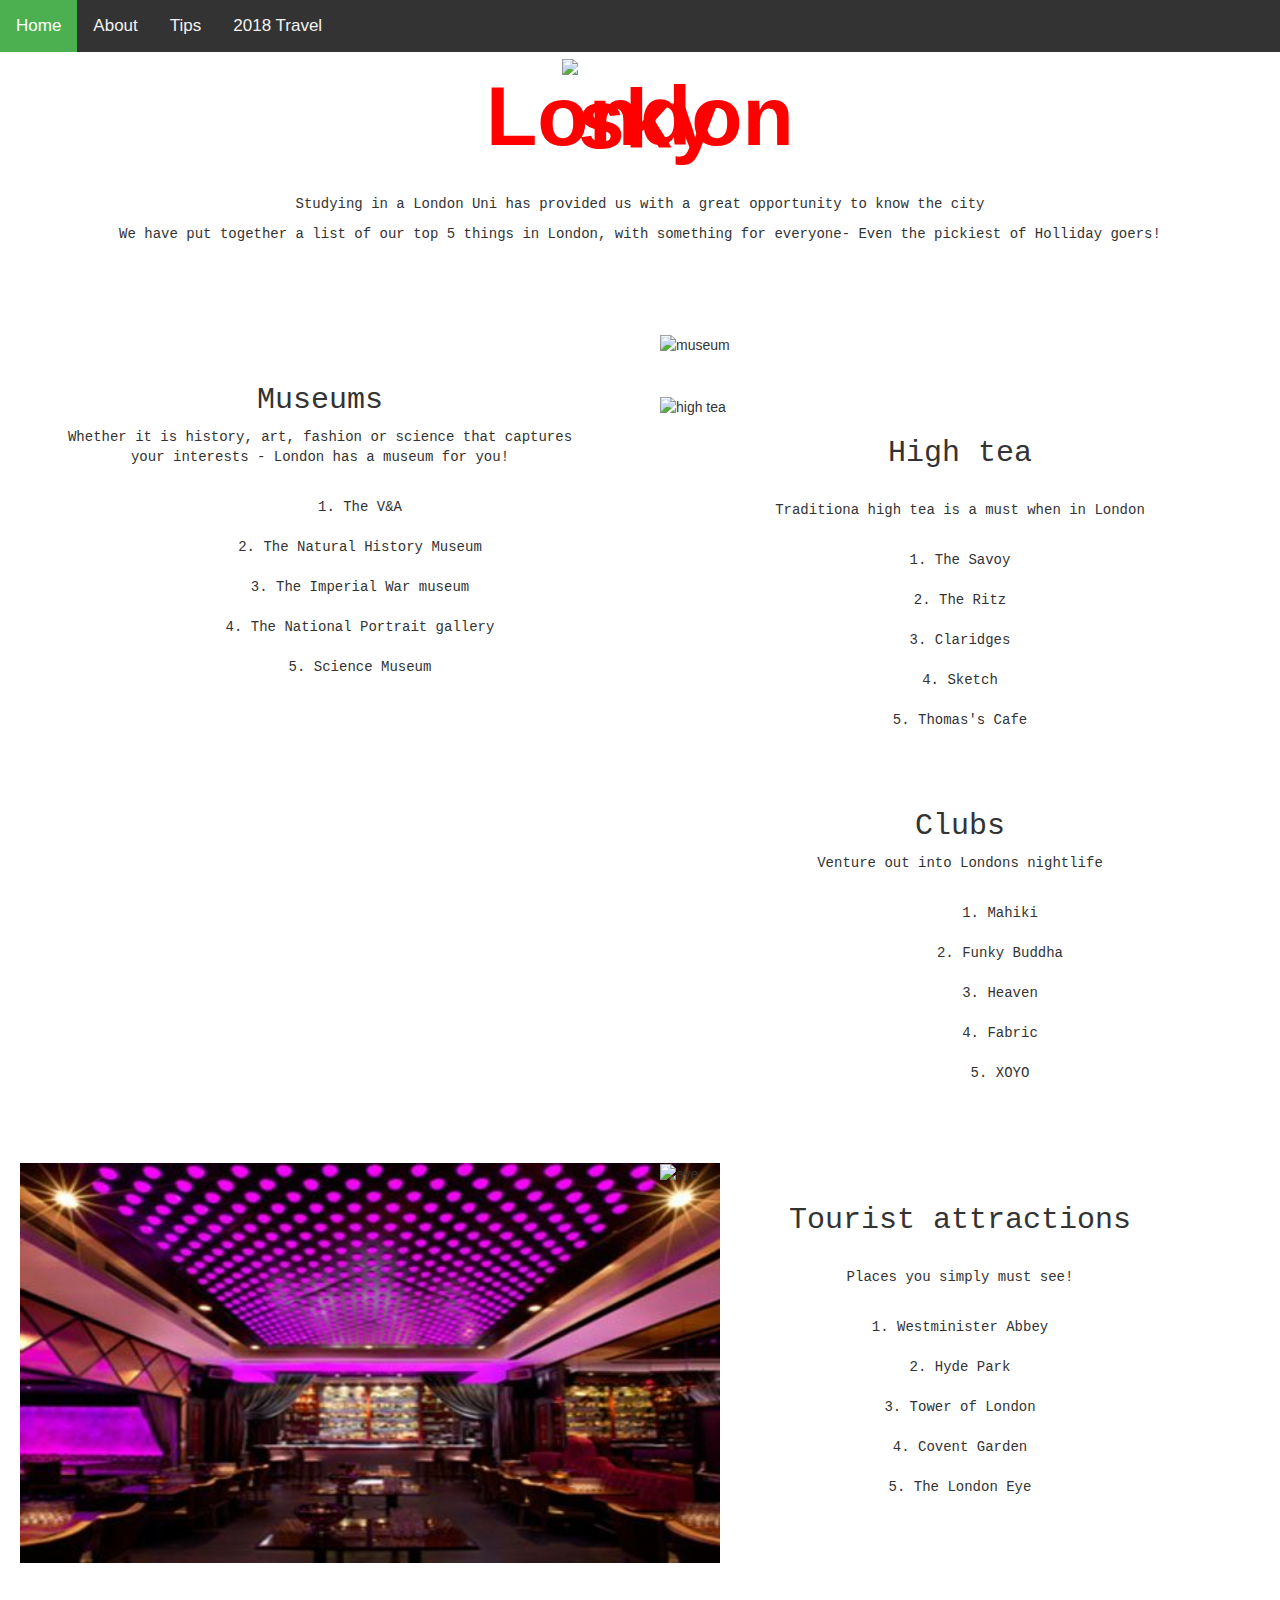
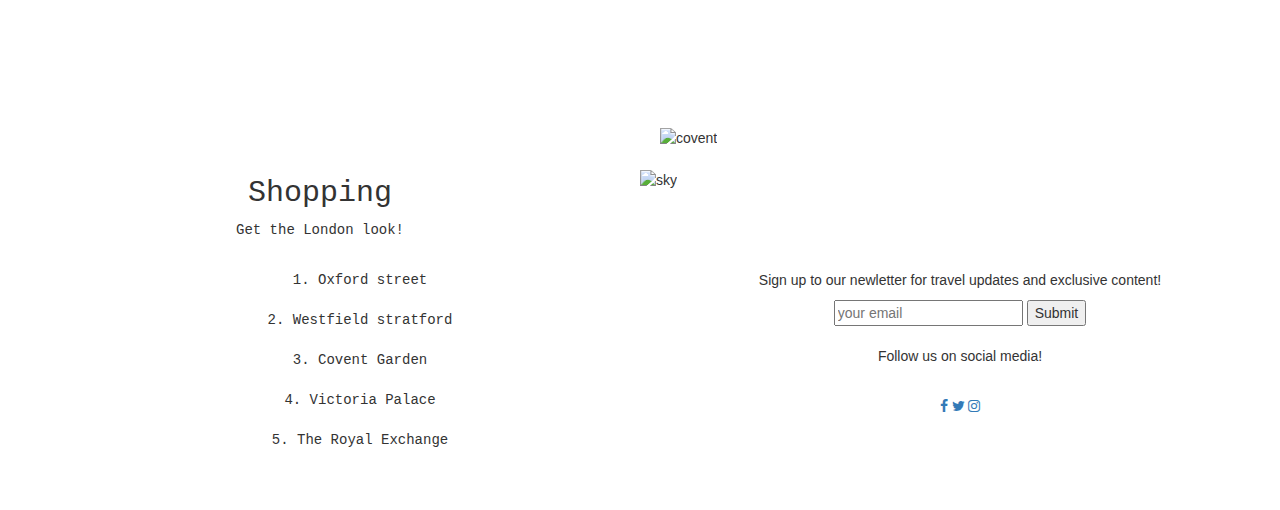
==== commit 7b72cf1b: "social media icons" ====
--- a/anotherindex.html
+++ b/anotherindex.html
@@ -4,14 +4,15 @@
 <head>
 <link href="css/bootstrap.css" rel="stylesheet">
 <meta name="viewport" content="width=device-width,initial-scale=1.0">
+ <link rel="stylesheet" href="https://cdnjs.cloudflare.com/ajax/libs/font-awesome/4.7.0/css/font-awesome.min.css">
 <link rel="stylesheet" type="text/css" href="css/secondary.css">
 </head>
 
 <div class="topnav">
-  <a class="active" href="#home">Home</a>
+  <a class="active" href="Index.html">Home</a>
   <a href="#news">About</a>
   <a href="#contact">Tips</a>
-  <a href="#about">2018 Travel</a>
+  <a href="#anotherindex.html">2018 Travel</a>
 </div>
 
 <body>
@@ -158,23 +159,11 @@
 <br>
 <br>
 
-<div id="googleMap" style="width:100%;height:400px;"></div>
-<script>
-function myMap() {
-var mapProp= {
-    center:new google.maps.LatLng(51.508742,-0.120850),
-    zoom:5,
-};
-var map=new google.maps.Map(document.getElementById("googleMap"),mapProp);
-}
-</script>
-
-<script src="https://maps.googleapis.com/maps/api/js?key=YOUR_KEY&callback=myMap"></script>
 
 </body>
-</html>
 <br>
-
+<br>
+<br>
 
 <div class="signup">
   <center>
@@ -184,22 +173,18 @@
 <input type="email" Placeholder="your email">
 <input type="submit">
 </center>
-</body>
+
 
 
 
 <br>
-<br>
-<br>
 
-<footer>
-  <div class="social">
+
     <center>
 <p>Follow us on social media!</p>
 <br>
-
-<img src="https://imgur.com/FJV2xjM.png" title="Facebook" width="30" height="30">
-<img src="https://imgur.com/UqFc2Yy.png" title="Instagram" width="30" height="30">
-<img src="https://imgur.com/R9vd7ZF.png" title="Twitter" width="30" height="30">
-</center></div>
-</footer>
+<a href="#" class="fa fa-facebook"></a>
+<a href="#" class="fa fa-twitter"></a>
+<a href="#" class="fa fa-instagram"></a>
+</center>
+</body>
--- a/css/secondary.css
+++ b/css/secondary.css
@@ -72,7 +72,13 @@
 }
 
 
-
-footer {
-  display: block;
-}
+.fa {
+    padding: 60px;
+    font-size: 50px;
+    width: 50px;
+    text-align: center;
+    text-decoration: none;
+    margin: 50px 20px;
+    background: #3B5998;
+    color: white;
+  }
